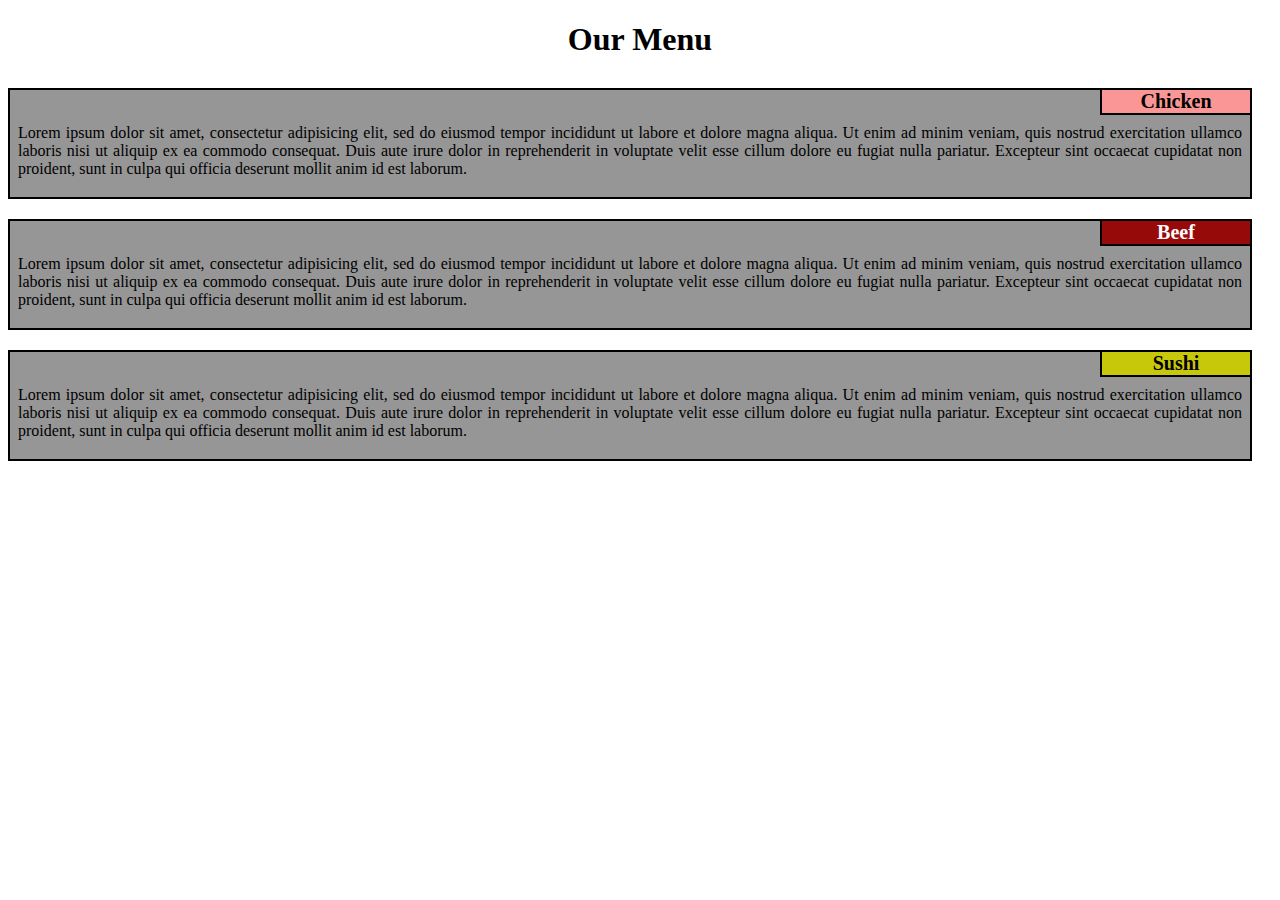
==== module_2_assign/index.html @ 20da8463 "assignment module 2" ====
<!DOCTYPE html>
<html>
<head>
	<meta charset="utf-8">
	<meta name="viewport" content="width=device-width, initial-scale=1">
	<link rel="stylesheet" type="text/css" href="css/styles.css">
	<title>Assignment Solution for Module 2</title>
</head>
<body>
	<h1>Our Menu</h1>
	<div class="row">
		<div class="container col-md-4 col-sm-6 col-xs-12">
			<div class="section">
				<span id="chicken">
					Chicken</span>
			
				<p>
					Lorem ipsum dolor sit amet, consectetur adipisicing elit, sed do eiusmod
					tempor incididunt ut labore et dolore magna aliqua. Ut enim ad minim veniam,
					quis nostrud exercitation ullamco laboris nisi ut aliquip ex ea commodo
					consequat. Duis aute irure dolor in reprehenderit in voluptate velit esse
					cillum dolore eu fugiat nulla pariatur. Excepteur sint occaecat cupidatat non
					proident, sunt in culpa qui officia deserunt mollit anim id est laborum.
				</p>
			</div>
		</div>
				<div class="container col-md-4 col-sm-6 col-xs-12">
			<div class="section">
				<span id="beef">
					Beef</span>
			
				<p>
					Lorem ipsum dolor sit amet, consectetur adipisicing elit, sed do eiusmod
					tempor incididunt ut labore et dolore magna aliqua. Ut enim ad minim veniam,
					quis nostrud exercitation ullamco laboris nisi ut aliquip ex ea commodo
					consequat. Duis aute irure dolor in reprehenderit in voluptate velit esse
					cillum dolore eu fugiat nulla pariatur. Excepteur sint occaecat cupidatat non
					proident, sunt in culpa qui officia deserunt mollit anim id est laborum.
				</p>
			</div>
		</div>
				<div class="container col-md-4 col-sm-12 col-xs-12">
			<div class="section">
				<span id="sushi">
					Sushi</span>
			
				<p>
					Lorem ipsum dolor sit amet, consectetur adipisicing elit, sed do eiusmod
					tempor incididunt ut labore et dolore magna aliqua. Ut enim ad minim veniam,
					quis nostrud exercitation ullamco laboris nisi ut aliquip ex ea commodo
					consequat. Duis aute irure dolor in reprehenderit in voluptate velit esse
					cillum dolore eu fugiat nulla pariatur. Excepteur sint occaecat cupidatat non
					proident, sunt in culpa qui officia deserunt mollit anim id est laborum.
				</p>
			</div>
		</div>
</body>
</html>
---- module_2_assign/css/styles.css ----
* {
  box-sizing: border-box;
}

h1 {
	font-family: fantasy;
	text-align: center;
	color: rgb(0, 0, 0);
	margin-bottom: 30px;
}

p {
	padding: 15px 5px 0px 5px;
	font-family: Georgia sans-serif;
}

.section { 
	background-color: rgb(150, 150, 150);
   	border: 2px solid black;
   	margin-top: 20px; 
   	margin-right: 20px; 
   	padding: 3px;
   	text-align: justify;
   	position: relative;
 }

span {
	font-size: 20px;
	width: 150px;
	border-bottom : 2px solid black;
	border-left: 2px solid black;
	font-weight: bold;
	text-align: center;
	float: right; top :0; right: 0; margin: 0;
	position: absolute;
}
#chicken {
	background-color: rgb(250, 150, 150);
	color: rgb(0, 0, 0);
}
#beef{
	background-color: rgb(150, 10, 10);
	color: rgb(250, 250, 250);
}
#sushi {
	background-color: rgb(200, 200, 10);
	color: rgb(0, 0, 0);
}
}

.row {
	width: 100%;
}

@media (min-width: 992px) {
 
  .col-lg-4 {
    width: 33.33%;
    float: left;
	}
}
@media (min-width: 768px) and (max-width: 991px) {
 
  .col-md-6 {
    width: 50%;
    float: left;
  }
  .col-md-12 {
    width: 100%;
    float: left;
  }
}
@media (max-width: 767px)  {
  
  .col-sx-12 {
  	float: left;
    width: 100%;
  }
}
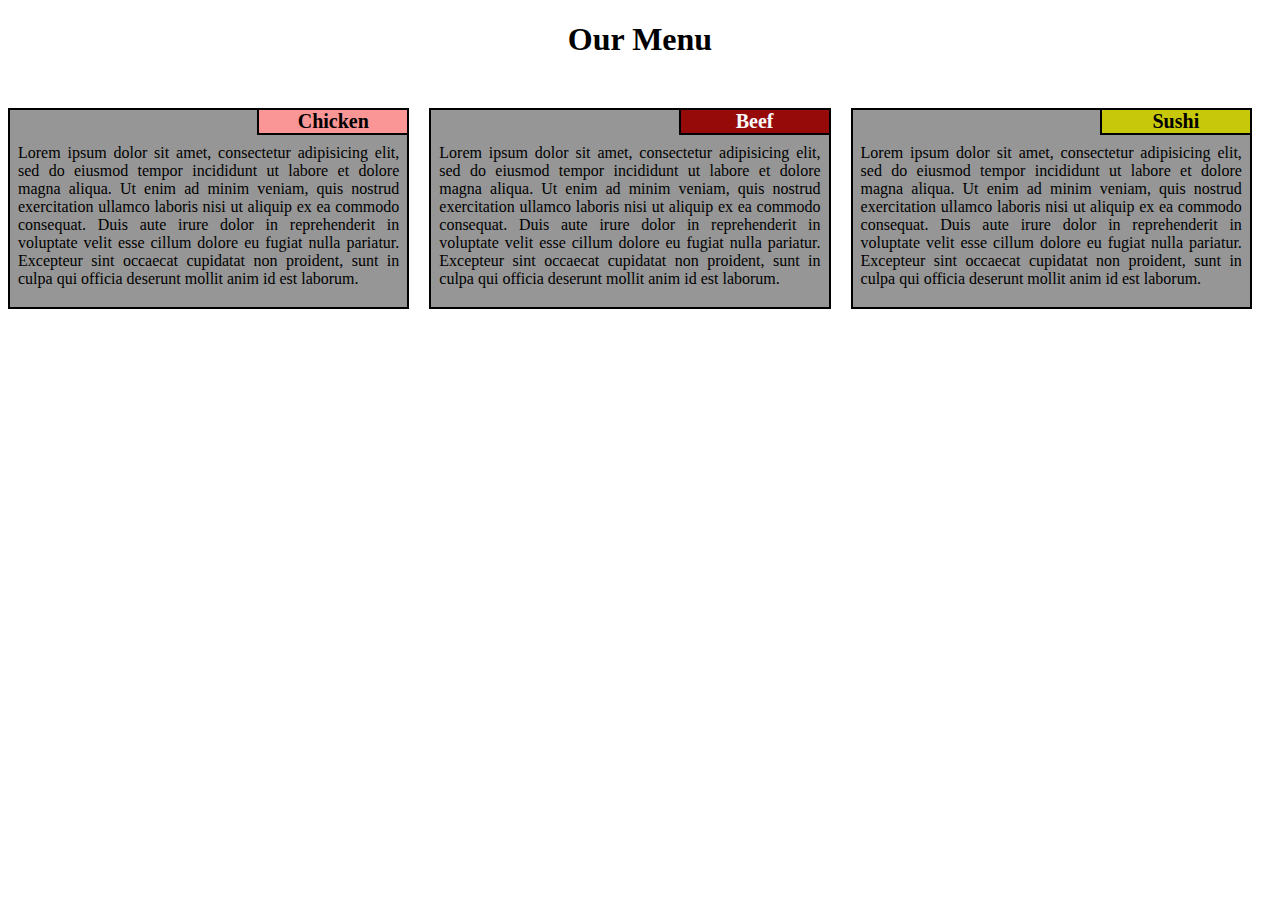
==== commit 29ba6407: "update_2" ====
--- a/module_2_assign/index.html
+++ b/module_2_assign/index.html
@@ -9,7 +9,7 @@
 <body>
 	<h1>Our Menu</h1>
 	<div class="row">
-		<div class="container col-md-4 col-sm-6 col-xs-12">
+		<div class="col-lg-4 col-md-6 col-xs-12">
 			<div class="section">
 				<span id="chicken">
 					Chicken</span>
@@ -24,7 +24,7 @@
 				</p>
 			</div>
 		</div>
-				<div class="container col-md-4 col-sm-6 col-xs-12">
+				<div class="col-lg-4 col-md-6 col-xs-12">
 			<div class="section">
 				<span id="beef">
 					Beef</span>
@@ -39,7 +39,7 @@
 				</p>
 			</div>
 		</div>
-				<div class="container col-md-4 col-sm-12 col-xs-12">
+				<div class="col-lg-4 col-md-12 col-xs-12">
 			<div class="section">
 				<span id="sushi">
 					Sushi</span>
@@ -55,4 +55,4 @@
 			</div>
 		</div>
 </body>
-</html>+</html>
